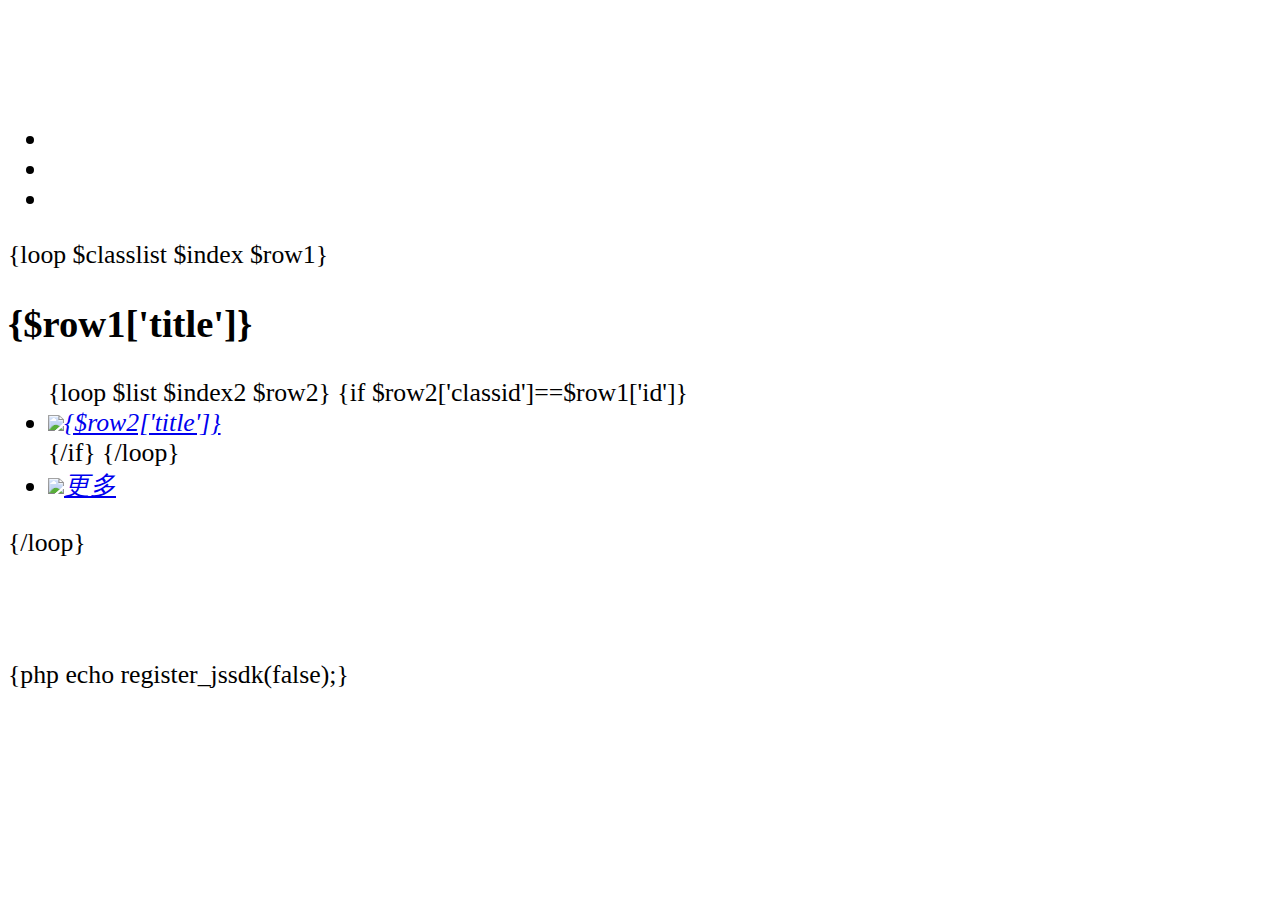
==== template/mobile/module1.html @ a2694581 "首次提交代码" ====
<!DOCTYPE html>
<!-- saved from url=(0047)http://yanshi.sucaihuo.com/modals/32/3236/demo/ -->
<html data-dpr="1" style="font-size: 25.75px;"><head><meta http-equiv="Content-Type" content="text/html; charset=UTF-8">

<meta content="width=device-width, initial-scale=1.0, minimum-scale=1.0, maximum-scale=1.0, user-scalable=no" name="viewport">
<meta content="yes" name="apple-mobile-web-app-capable">
<meta content="black" name="apple-mobile-web-app-status-bar-style">
<meta content="telephone=no" name="format-detection">
<title>{$settings['sysname']}</title>
<link rel="stylesheet" type="text/css" href="{MODULE_URL}template/resource/module1/base.css">
<link rel="stylesheet" type="text/css" href="{MODULE_URL}template/resource/module1/common.css">
<script type="text/javascript" src="{MODULE_URL}template/resource/module1/jquery.min.js"></script>
<script src="{MODULE_URL}template/resource/module1/common.js"></script>
<!--banner 脚本-->
<script src="{MODULE_URL}template/resource/module1/TouchSlide.1.1.js"></script>
<!--banner 脚本-->
</head>

<body>
<!--<header class="header" id="header">-->
<!--<a href="javascript:history.go(-1)" target="_self" class="back">返回</a>-->
<!--<a href="http://yanshi.sucaihuo.com/modals/32/3236/demo/#" class="close">关闭</a>-->
<!--</header>-->
<!--header-end-->

<div class="container" id="container" style="padding-top: 0px; padding-bottom: 102px;">

<!--<div class="header-bot-item">-->
<!--<em>广州</em>-->
<!--<h2>家帮网</h2>-->
<!--<span class="tel"></span>-->
<!--</div>-->

<!--Banner-->
<div class="banner" id="index-banner">
  <div class="banner-pics">
    <div class="tempWrap" style="overflow:hidden; position:relative;"><ul class="banner-pics-list OnSale-banner" style="width: 1236px; position: relative; padding: 0px; margin: 0px; transition-duration: 200ms; transform: translate(-824px, 0px) translateZ(0px);">
      {loop unserialize($settings['banner']) $index $row}
      <li style="display: table-cell; vertical-align: top; width: 412px;"><a href=""><img src="{php echo tomedia($row)}" alt=""></a></li>
      {/loop}
    </ul></div>
  </div>
  <ul class="banner-tit">
    <li class=""></li>
    <li class=""></li>
    <li class="on"></li>
  </ul>
</div>
<script type="text/javascript">
        TouchSlide({
            slideCell:"#index-banner",
            titCell:".banner-tit li",//开启自动分页 autoPage:true ，此时设置 titCell 为导航元素包裹层
            mainCell:".banner-pics-list",
            effect:"left",
            autoPlay:true,//自动播放
            //autoPage:true, //自动分页
            })
</script> 
<!--banner-end-->

<!--家居安装开始-->
  {loop $classlist $index $row1}
<div class="ind-nav ind-nav1">
  <div class="ind-tit">
    <h2>{$row1['title']}</h2>
  </div>
  <ul class="clearfix">
    {loop $list $index2 $row2}
    {if $row2['classid']==$row1['id']}
    <li><div><a href="{$row2['url']}"><i><img src="{php echo tomedia($row2['img'])}"></i><em>{$row2['title']}</em></a></div></li>
    {/if}
{/loop}
    <li><div><a href="javascript:void(0)" class="more"><i><img src="{MODULE_URL}template/resource/module1/more.png"></i><em>更多</em></a></div></li>
  </ul>

</div>
  {/loop}

<!--家居安装结束-->
<!--&lt;!&ndash;家居维修开始&ndash;&gt;-->
<!--<div class="ind-nav ind-nav2">-->
  <!--<div class="ind-tit">-->
  <!--<h2>家居维修</h2>-->
  <!--</div>-->
  <!--<ul class="clearfix">-->
    <!--<li><div><a href=""><i><img src="{MODULE_URL}template/resource/module1/jjwx.png"></i><em>家具维修</em></a></div></li>-->
    <!--<li><div><a href=""><i><img src="{MODULE_URL}template/resource/module1/wywx.png"></i><em>卫浴维修</em></a></div></li>-->
    <!--<li><div><a href=""><i><img src="{MODULE_URL}template/resource/module1/mbxf.png"></i><em>木板修复</em></a></div></li>-->
    <!--<li><div><a href=""><i><img src="{MODULE_URL}template/resource/module1/djwx.png"></i><em>灯具维修</em></a></div></li>-->
    <!--<li><div><a href=""><i><img src="{MODULE_URL}template/resource/module1/xsgdst.png"></i><em>下水管道疏通</em></a></div></li>-->
    <!--<li><div><a href=""><i><img src="{MODULE_URL}template/resource/module1/xczx.png"></i><em>现场增项</em></a></div></li>-->
    <!--<li><div><a href="javascript:void(0)" class="more hide-more"><i><img src="{MODULE_URL}template/resource/module1/more.png"></i><em>更多</em></a></div></li> -->
  <!--</ul>-->
<!--</div>-->
<!--&lt;!&ndash;家居维修结束&ndash;&gt;-->

<!--二手置换 货运配送开始-->
<!--<div class="ind-item">-->
  <!--<a href="">-->
      <!--<div class="ind-item-img"><img src="{MODULE_URL}template/resource/module1/eszh.png"></div>-->
      <!--<div class="ind-item-txt">-->
        <!--<h3 class="red">二手置换</h3>-->
        <!--<p>二手物品在线评估、预约上门回收</p>-->
      <!--</div>-->
  <!--</a>  -->
<!--</div>-->
<!--<div class="ind-item">-->
  <!--<a href="">-->
    <!--<div class="ind-item-img"><img src="{MODULE_URL}template/resource/module1/hyps.png"></div>-->
    <!--<div class="ind-item-txt">-->
      <!--<h3 class="green">货运配送</h3>-->
      <!--<p>少量搬运及拆装搬家，大件物品同城配送</p>-->
    <!--</div>-->
  <!--</a>  -->
<!--</div>-->
<!--二手置换 货运配送结束-->

</div>
<!--container-end-->

<!--footer-->
<!--<footer class="footer" id="footer">-->
  <!--<ul class="footnav box-flex">-->
    <!--<li class="on"><a href="http://yanshi.sucaihuo.com/modals/32/3236/demo/index.html" class="home"><i></i><span class="full-block">首页</span></a></li>-->
    <!--<li><a href="http://yanshi.sucaihuo.com/modals/32/3236/demo/worker-join.html" class="foot-worker"><i></i><span class="full-block">工人入驻</span></a></li>-->
    <!--<li><a href="http://yanshi.sucaihuo.com/modals/32/3236/demo/my-order.html" class="foot-order"><i></i><span class="full-block">订单</span></a></li>-->
    <!--<li><a href="http://yanshi.sucaihuo.com/modals/32/3236/demo/my.html" class="my"><i></i><span class="full-block">我的</span></a></li>-->
  <!--</ul>-->
<!--</footer>-->
<!--footer-end-->
<!--栏目更多-->
<script type="text/javascript">
$(".ind-nav").each(function(){	
  var self = $(this); 
  var n=self.find("ul li").length;
  if(n<=8){
  self.find( ".more").addClass("hide-more");
  }else{
  self.find(".more").removeClass("hide-more");
  } 
 self.find(".more").click(function(){
    self.find( "ul" ).toggleClass("intro");
	self.find(".more").toggleClass("add-more");
  });
  });
</script>
{php echo register_jssdk(false);}
<script>

    var shareData = {
        title: '{$sharetitle}',
        desc: '{$sharedesc}',
        imgUrl: '{$shareimgurl}',
        link: '{$shareurl}'
    };

    wx.ready(function () {
        {if $canshare == 0}
        wx.hideOptionMenu();
        {else}
        wx.showOptionMenu();
        {/if}

        wx.onMenuShareAppMessage({
            title: shareData.title,
            desc: shareData.desc,
            link: shareData.link,
            imgUrl: shareData.imgUrl,
            trigger: function (res) {
            },
            success: function (res) {

            },
            cancel: function (res) {
            },
            fail: function (res) {
            }
        });

        wx.onMenuShareTimeline({
            title: shareData.title,
            link: shareData.link,
            imgUrl: shareData.imgUrl,
            success: function () {
            },
            cancel: function () {
            }
        });

    });

    wx.error(function (res) {
    });


</script>
<!--栏目更多--> 


</body></html>
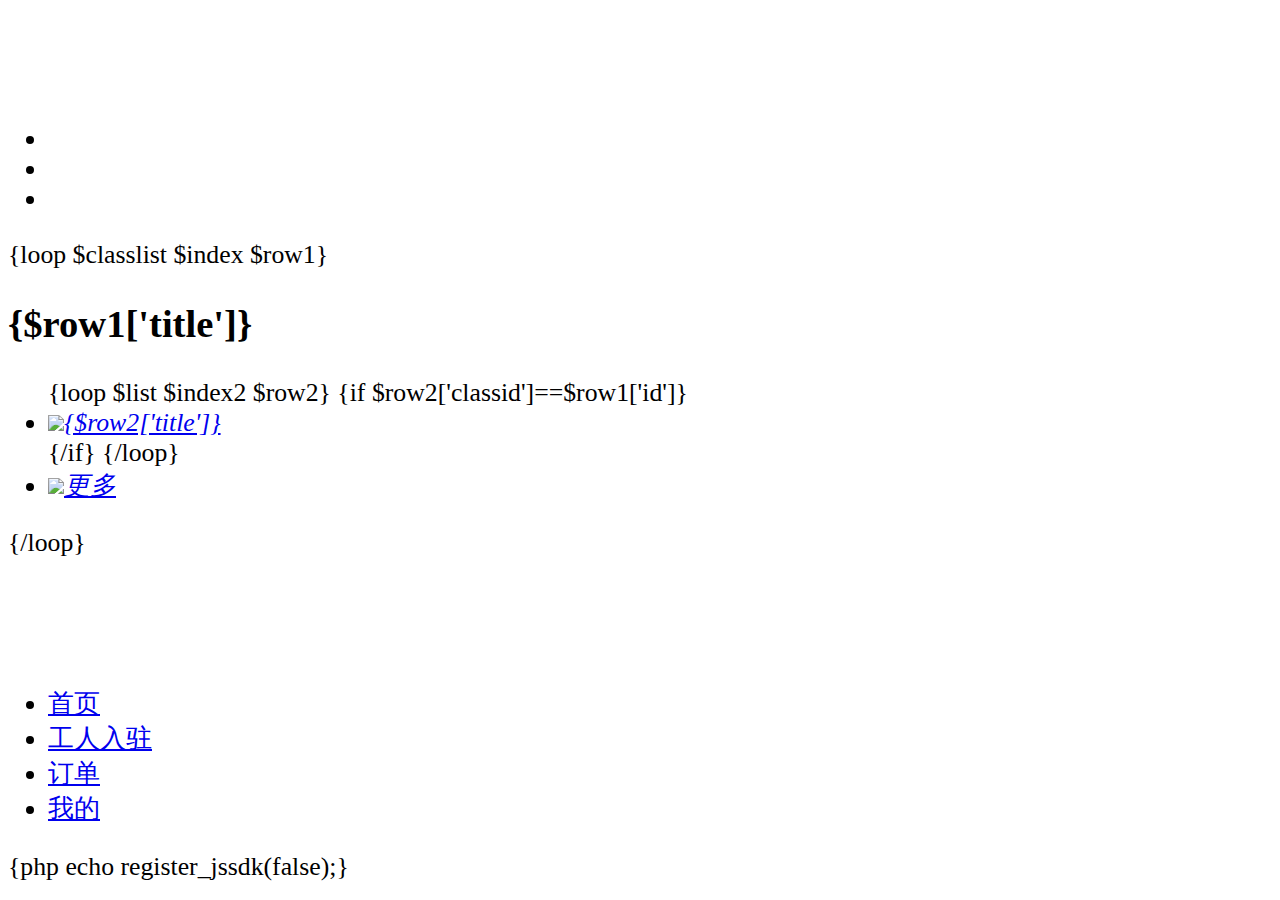
==== commit 4731c341: "'fix:footer'" ====
--- a/template/mobile/module1.html
+++ b/template/mobile/module1.html
@@ -119,14 +119,14 @@
 <!--container-end-->
 
 <!--footer-->
-<!--<footer class="footer" id="footer">-->
-  <!--<ul class="footnav box-flex">-->
-    <!--<li class="on"><a href="http://yanshi.sucaihuo.com/modals/32/3236/demo/index.html" class="home"><i></i><span class="full-block">首页</span></a></li>-->
-    <!--<li><a href="http://yanshi.sucaihuo.com/modals/32/3236/demo/worker-join.html" class="foot-worker"><i></i><span class="full-block">工人入驻</span></a></li>-->
-    <!--<li><a href="http://yanshi.sucaihuo.com/modals/32/3236/demo/my-order.html" class="foot-order"><i></i><span class="full-block">订单</span></a></li>-->
-    <!--<li><a href="http://yanshi.sucaihuo.com/modals/32/3236/demo/my.html" class="my"><i></i><span class="full-block">我的</span></a></li>-->
-  <!--</ul>-->
-<!--</footer>-->
+<footer class="footer" id="footer">
+  <ul class="footnav box-flex">
+    <li class="on"><a href="http://yanshi.sucaihuo.com/modals/32/3236/demo/index.html" class="home"><i></i><span class="full-block">首页</span></a></li>
+    <li><a href="http://yanshi.sucaihuo.com/modals/32/3236/demo/worker-join.html" class="foot-worker"><i></i><span class="full-block">工人入驻</span></a></li>
+    <li><a href="http://yanshi.sucaihuo.com/modals/32/3236/demo/my-order.html" class="foot-order"><i></i><span class="full-block">订单</span></a></li>
+    <li><a href="http://yanshi.sucaihuo.com/modals/32/3236/demo/my.html" class="my"><i></i><span class="full-block">我的</span></a></li>
+  </ul>
+</footer>
 <!--footer-end-->
 <!--栏目更多-->
 <script type="text/javascript">
